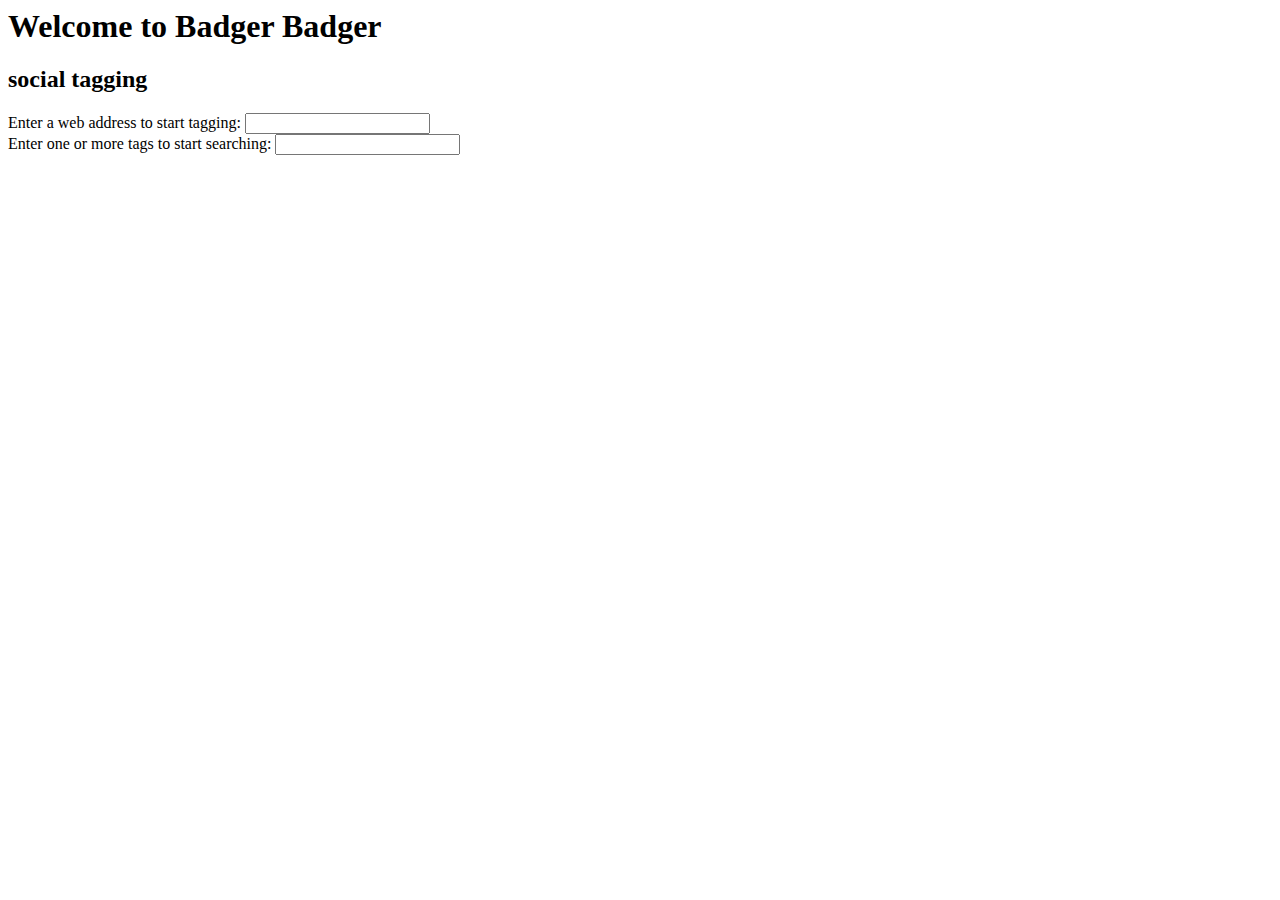
==== apps/tagger/templates/tagger/index.html @ 62caa331 "A crude search interface" ====
<html>
  <head>
    <title>Tagger</title>
    <link rel="stylesheet" href="/static/tagger/css/tagger.css" type="text/css" /> 
    <link rel="stylesheet" href="/static/tagger/css/smoothness/jquery-ui-1.8.16.custom.css" type="text/css" />
    <script src="/static/tagger/js/jquery-1.6.4.min.js"></script>
    <script src="/static/tagger/js/jquery-ui-1.8.16.custom.min.js"></script>
    <script src="/static/tagger/js/index.js"></script>
  </head>
  <body class="tagger">
    <h1>Welcome to Badger Badger</h1>
    <h2>social tagging</h2>

    <div class="go_tag">
      Enter a web address to start tagging: <input type="text" name="url" id="url" />
    </div>

    <div class="search">
      Enter one or more tags to start searching:
      <span id="tags"></span>
      <input id="new_tag" />
    </div>
    
    <div class="results"></div>

  </body>
</html>
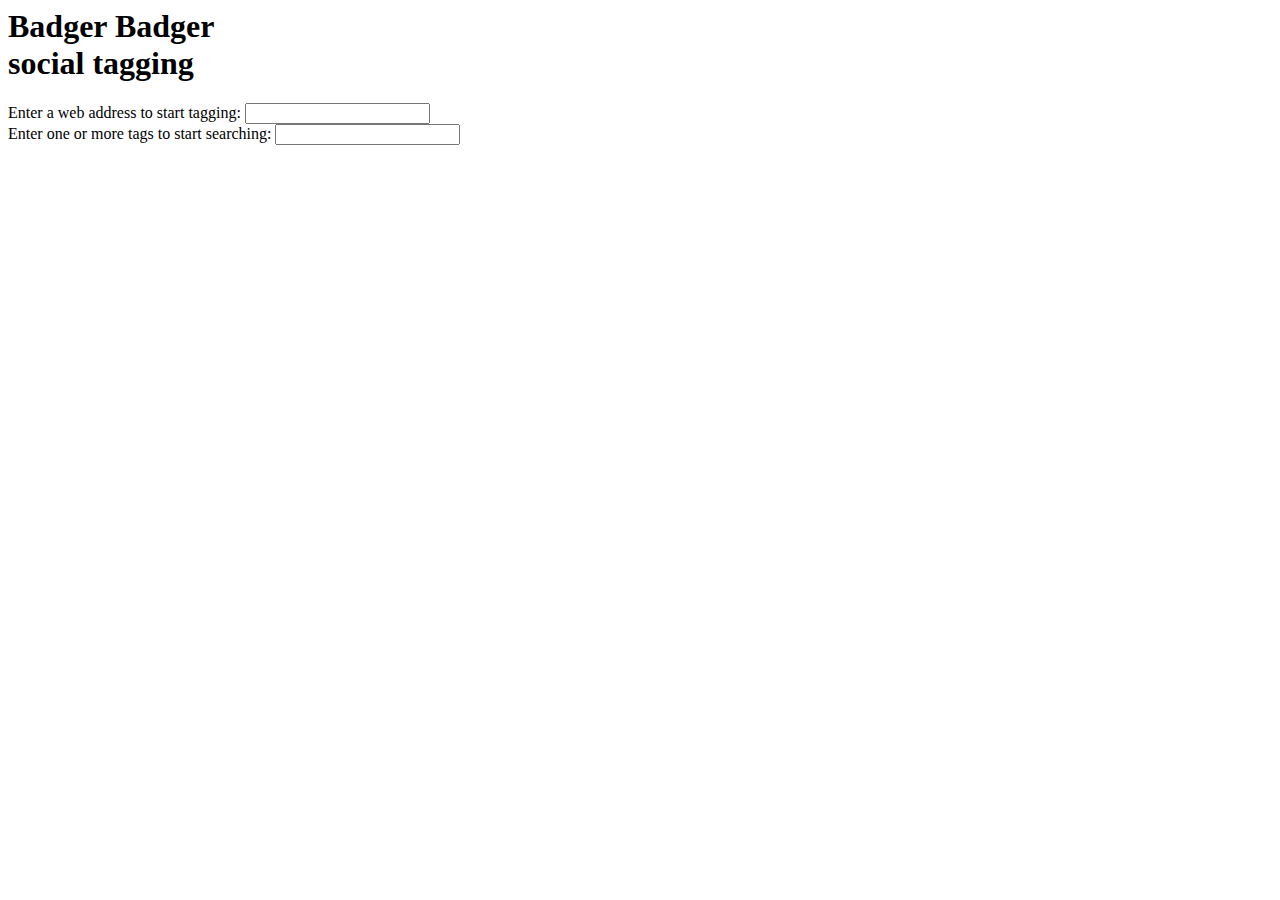
==== commit 1832939d: "Some front-page design" ====
--- a/apps/tagger/templates/tagger/index.html
+++ b/apps/tagger/templates/tagger/index.html
@@ -8,17 +8,18 @@
     <script src="/static/tagger/js/index.js"></script>
   </head>
   <body class="tagger">
-    <h1>Welcome to Badger Badger</h1>
-    <h2>social tagging</h2>
+    <h1>Badger Badger<div class="subheading">social tagging</div></h1>
+    
+    
 
     <div class="go_tag">
-      Enter a web address to start tagging: <input type="text" name="url" id="url" />
+      Enter a web address to start tagging: <input type="text" name="url" class="url" />
     </div>
 
     <div class="search">
       Enter one or more tags to start searching:
-      <span id="tags"></span>
-      <input id="new_tag" />
+      <span class="tags"></span>
+      <input class="new_tag" />
     </div>
     
     <div class="results"></div>
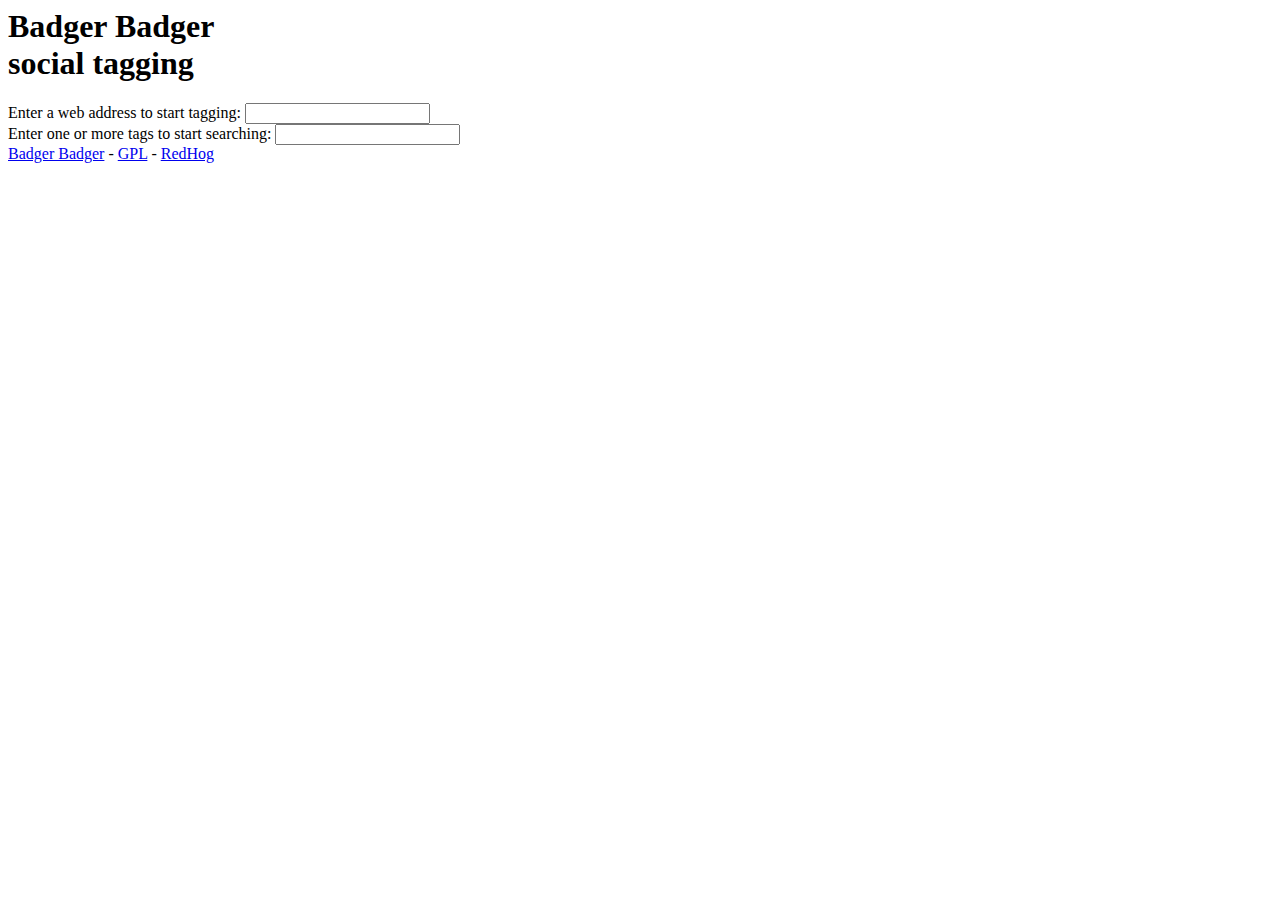
==== commit 536f569c: "Better index page styling" ====
--- a/apps/tagger/templates/tagger/index.html
+++ b/apps/tagger/templates/tagger/index.html
@@ -1,29 +1,29 @@
 <html>
   <head>
     <title>Tagger</title>
-    <link rel="stylesheet" href="/static/tagger/css/tagger.css" type="text/css" /> 
-    <link rel="stylesheet" href="/static/tagger/css/smoothness/jquery-ui-1.8.16.custom.css" type="text/css" />
-    <script src="/static/tagger/js/jquery-1.6.4.min.js"></script>
-    <script src="/static/tagger/js/jquery-ui-1.8.16.custom.min.js"></script>
-    <script src="/static/tagger/js/index.js"></script>
+    <link rel="stylesheet" href="/badgerbadger/static/tagger/css/tagger.css" type="text/css" /> 
+    <link rel="stylesheet" href="/badgerbadger/static/tagger/css/smoothness/jquery-ui-1.8.16.custom.css" type="text/css" />
+    <script src="/badgerbadger/static/tagger/js/jquery-1.6.4.min.js"></script>
+    <script src="/badgerbadger/static/tagger/js/jquery-ui-1.8.16.custom.min.js"></script>
+    <script src="/badgerbadger/static/tagger/js/index.js"></script>
   </head>
   <body class="tagger">
-    <h1>Badger Badger<div class="subheading">social tagging</div></h1>
-    
-    
+    <div class="body">
+      <h1>Badger Badger<div class="subheading">social tagging</div></h1>
 
-    <div class="go_tag">
-      Enter a web address to start tagging: <input type="text" name="url" class="url" />
+      <div class="go_tag">
+	Enter a web address to start tagging: <input type="text" name="url" class="url" />
+      </div>
+
+      <div class="search">
+	Enter one or more tags to start searching:
+	<span class="tags"></span>
+	<input class="new_tag" />
+      </div>
+
+      <div class="results"></div>
     </div>
-
-    <div class="search">
-      Enter one or more tags to start searching:
-      <span class="tags"></span>
-      <input class="new_tag" />
-    </div>
-    
-    <div class="results"></div>
-
+    <div class="footer"><a href="https://github.com/redhog/badgerbadger">Badger Badger</a> - <a href="http://www.gnu.org/copyleft/gpl.html">GPL</a> - <a href="http://redhog.org">RedHog</a></div> 
   </body>
 </html>
 
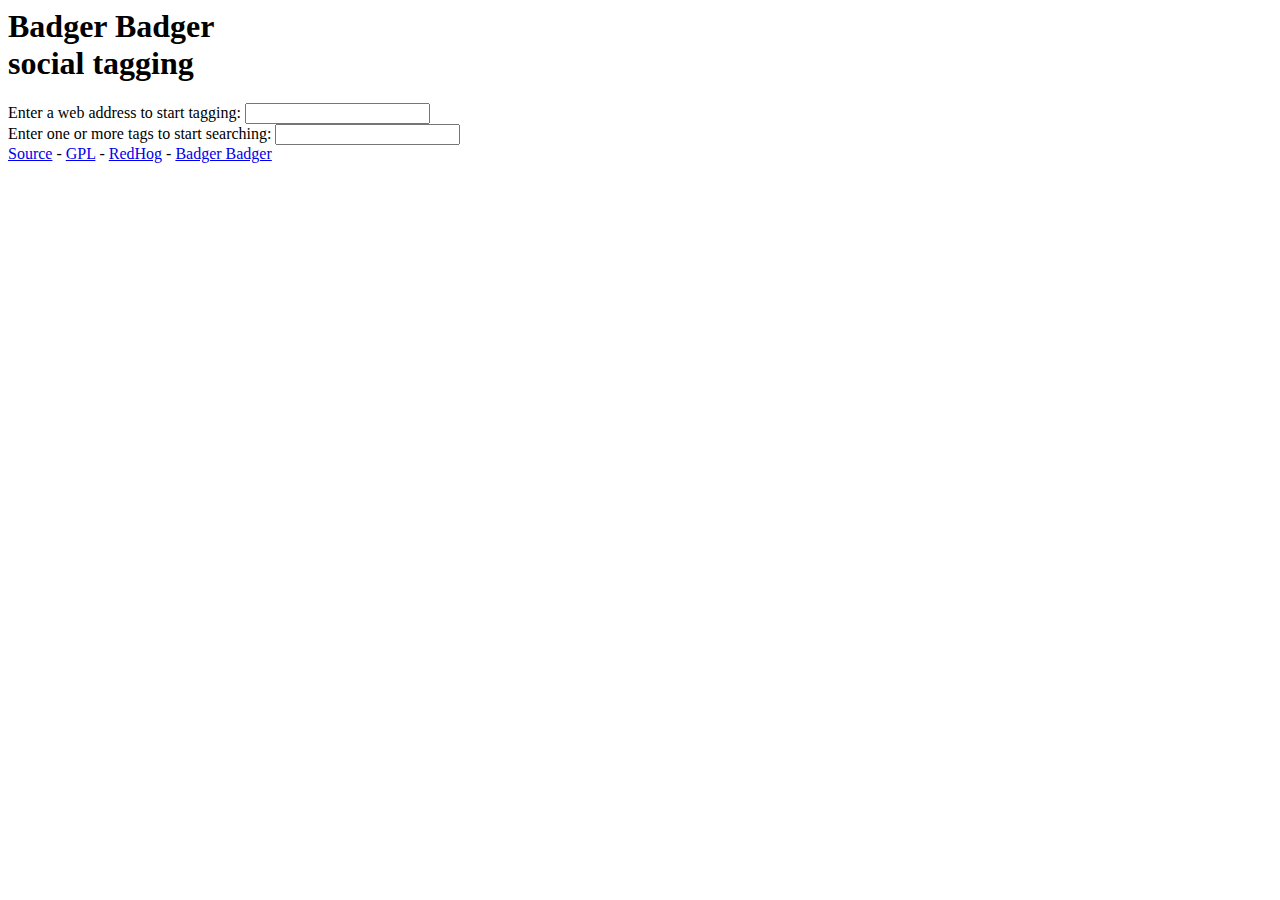
==== commit 4c419824: "Better index page styling" ====
--- a/apps/tagger/templates/tagger/index.html
+++ b/apps/tagger/templates/tagger/index.html
@@ -23,7 +23,7 @@
 
       <div class="results"></div>
     </div>
-    <div class="footer"><a href="https://github.com/redhog/badgerbadger">Badger Badger</a> - <a href="http://www.gnu.org/copyleft/gpl.html">GPL</a> - <a href="http://redhog.org">RedHog</a></div> 
+    <div class="footer"><a href="https://github.com/redhog/badgerbadger">Source</a> - <a href="http://www.gnu.org/copyleft/gpl.html">GPL</a> - <a href="http://redhog.org">RedHog</a> - <a href="http://www.badgerbadgerbadger.com/">Badger Badger</a></div> 
   </body>
 </html>
 
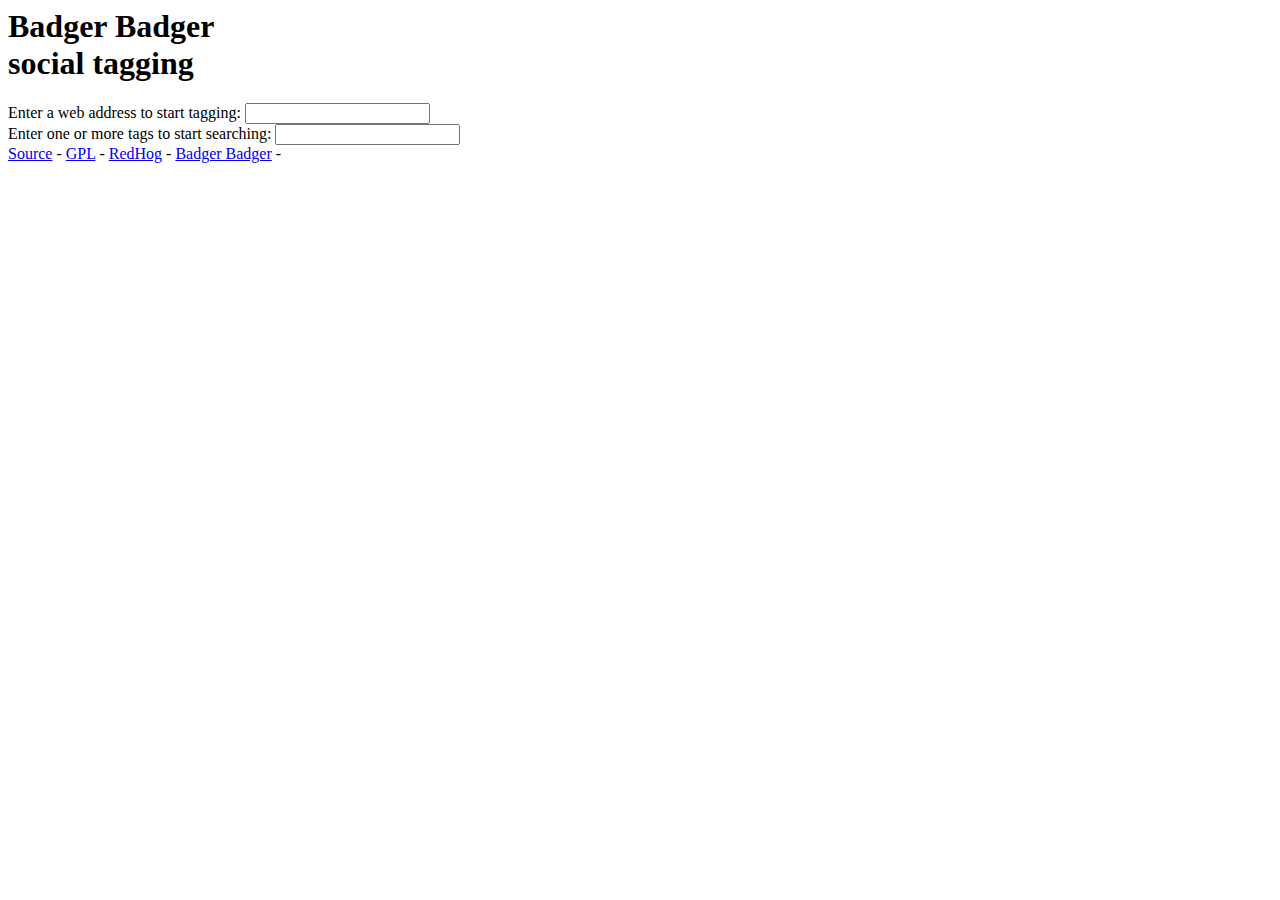
==== commit a3ea95cf: "Added flattr" ====
--- a/apps/tagger/templates/tagger/index.html
+++ b/apps/tagger/templates/tagger/index.html
@@ -6,6 +6,17 @@
     <script src="/badgerbadger/static/tagger/js/jquery-1.6.4.min.js"></script>
     <script src="/badgerbadger/static/tagger/js/jquery-ui-1.8.16.custom.min.js"></script>
     <script src="/badgerbadger/static/tagger/js/index.js"></script>
+    <script type="text/javascript">
+    /* <![CDATA[ */
+	(function() {
+	    var s = document.createElement('script'), t = document.getElementsByTagName('script')[0];
+	    s.type = 'text/javascript';
+	    s.async = true;
+	    s.src = 'http://api.flattr.com/js/0.6/load.js?mode=auto';
+	    t.parentNode.insertBefore(s, t);
+	})();
+    /* ]]> */
+    </script>
   </head>
   <body class="tagger">
     <div class="body">
@@ -23,7 +34,14 @@
 
       <div class="results"></div>
     </div>
-    <div class="footer"><a href="https://github.com/redhog/badgerbadger">Source</a> - <a href="http://www.gnu.org/copyleft/gpl.html">GPL</a> - <a href="http://redhog.org">RedHog</a> - <a href="http://www.badgerbadgerbadger.com/">Badger Badger</a></div> 
+    <div class="footer">
+     <a href="https://github.com/redhog/badgerbadger">Source</a>
+     - <a href="http://www.gnu.org/copyleft/gpl.html">GPL</a>
+     - <a href="http://redhog.org">RedHog</a>
+     - <a href="http://www.badgerbadgerbadger.com/">Badger Badger</a>
+     - <a class="FlattrButton" style="display:none;" rev="flattr;button:compact;" href="http://badgerbadger.redhog.org"></a>
+     <noscript><a href="http://flattr.com/thing/422445/Badger-Badger-website-tagging-software" target="_blank"><img src="http://api.flattr.com/button/flattr-badge-large.png" alt="Flattr this" title="Flattr this" border="0" /></a></noscript>
+    </div> 
   </body>
 </html>
 
